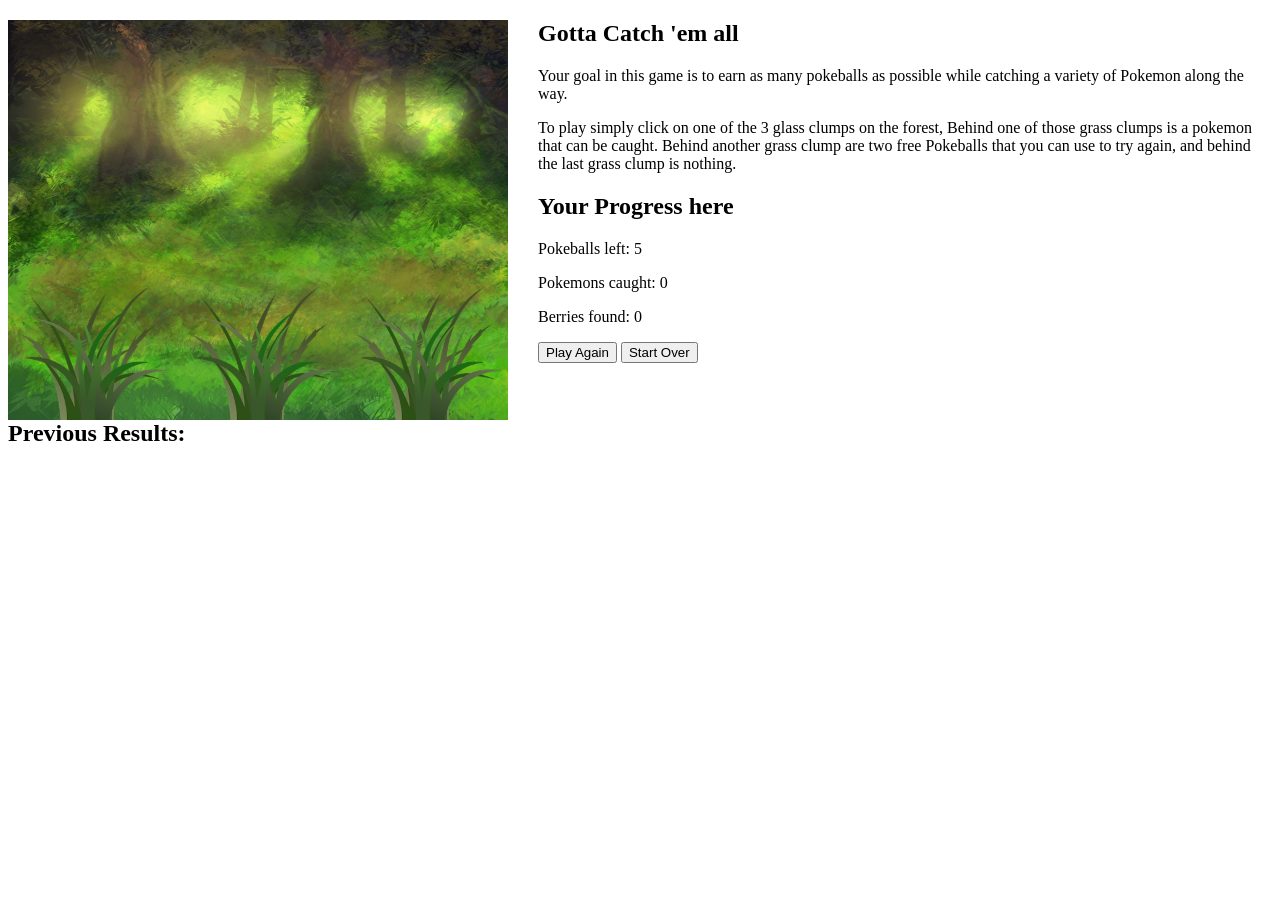
==== index.html @ 8f3b6b4c "initial test again" ====
<!DOCTYPE html>
<html lang="en">
<head>
    <meta charset="UTF-8">
    <meta name="viewport" content="width=device-width, initial-scale=1.0">
    <title>Gotta catch em All!</title>
    <link rel="stylesheet" href="macro3.css">
</head>
<body>
    <div id = "grassyPatch">
        <div id = "grasses">
          
            <img id = "grass2" src = "assignment03_images/images/grass.png"/>
            <img id = "grass3" src = "assignment03_images/images/grass.png"/>
            <img id = "grass1" src = "assignment03_images/images/grass.png"/>
            
        </div>

    </div>
    <div id = "info">
        <h2>Gotta Catch 'em all</h2>
        <p>Your goal in this game is to earn as many pokeballs as possible while catching a variety of Pokemon along the way.</p>
        <p>To play simply click on one of the 3 glass clumps on the forest, Behind one of those grass clumps is a pokemon that can be caught. 
            Behind another grass clump are two free Pokeballs that you can use to try again, and behind the last grass clump is nothing.
        </p>
        <h2 id = "progress">Your Progress here</h2>
        <p id = "inventory">Pokeballs left: 5</p>
        <p id = "pokemonCounter">Pokemons caught: 0</p>
        <p id = "berryCounter">Berries found: 0</p>

        <button id = "playAgain">Play Again</button>
        <button id = "startOver">Start Over</button>

    </div>
    <div id = "previousResults">
        <h2>Previous Results:</h2>
    </div>
    <p id="entries"></p>
    <script src = "macro3.js"></script>
    
</body>
</html>
---- macro3.css ----
body{
    height: 800px;
}

#grassyPatch{
    width: 500px;
    height: 400px;
    position: absolute;
    background-image: url(assignment03_images/images/environment_forestbackground.png);
    background-size: cover;
}


#info{
    padding-left: 530px;
}

#grasses{
    position:absolute;
    top: 240px;
}

#grasses img{
    height: 160px;
    width:160px;   
}

#grass1{
    position:absolute;
    left: 5px;
}
#grass2{
    position:absolute;
    left:175px;
}
#grass3{
    position:absolute;
    left:340px
}

#grasses img:hover{
    background-color: rgba(108, 235, 129, 0.5);
}

#previousResults{
    position:absolute;
    top: 400px;
    height: 400px;

}

#entries{
    position: absolute;
    width: 200px;
    top: 440px;
    
}
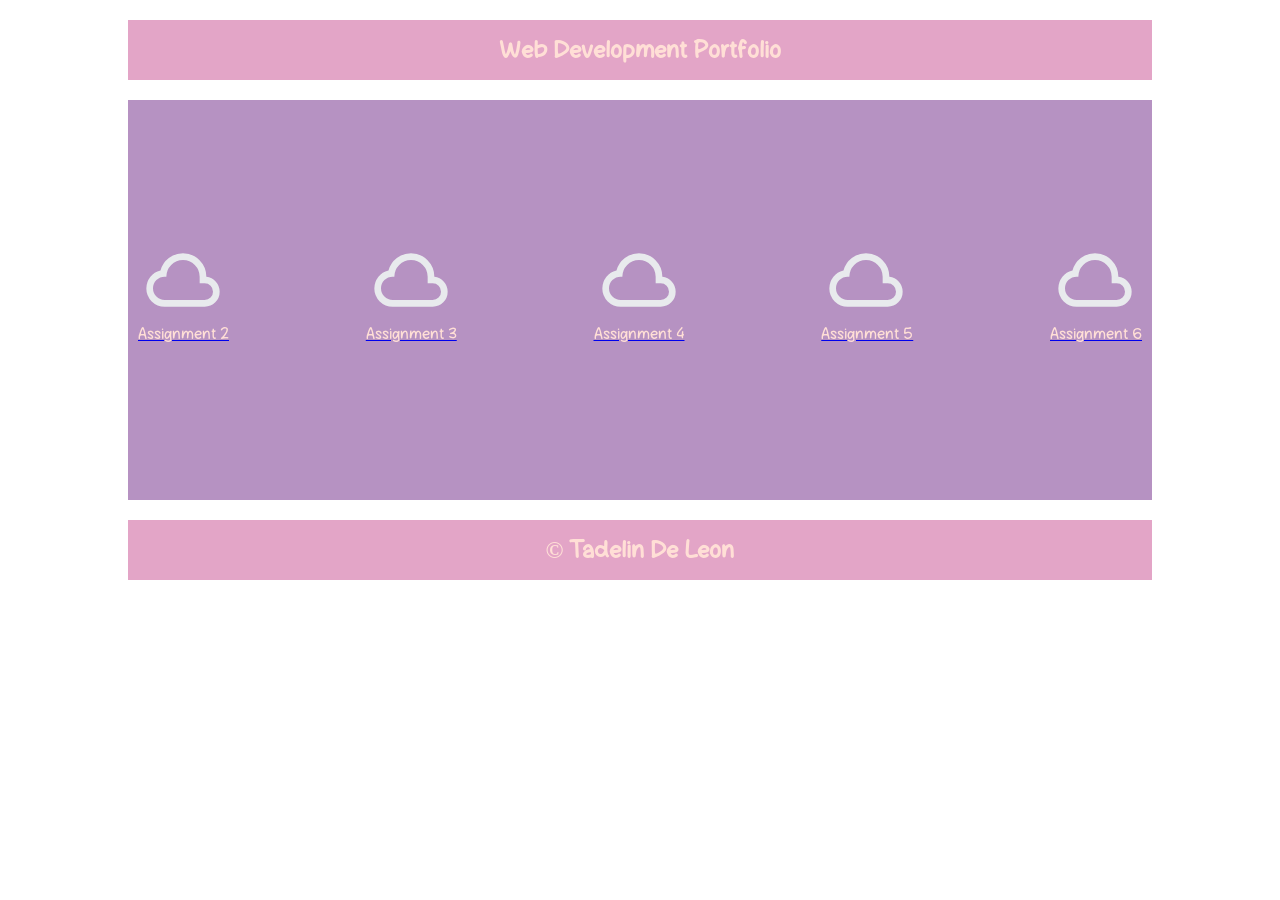
==== commit d024bed4: "Added web dev class assignments" ====
--- a/index.html
+++ b/index.html
@@ -3,40 +3,62 @@
 <head>
     <meta charset="UTF-8">
     <meta name="viewport" content="width=device-width, initial-scale=1.0">
-    <title>Gotta catch em All!</title>
-    <link rel="stylesheet" href="macro3.css">
+    <title> Web Development Portfolio</title>
+    <!-- Media query for narrow browser width -->
+    <link rel="stylesheet" media="only screen and (max-width: 480px)" href="css/mobile.css">
+
+    <!-- Media query for medium browser width -->
+    <link rel="stylesheet" media="only screen and (min-width: 481px) and (max-width: 960px)" href="css/tablet.css">
+
+    <!-- Media query for full browser width -->
+    <link rel="stylesheet" media="only screen and (min-width: 961px)" href="css/custom.css">
 </head>
 <body>
-    <div id = "grassyPatch">
-        <div id = "grasses">
-          
-            <img id = "grass2" src = "assignment03_images/images/grass.png"/>
-            <img id = "grass3" src = "assignment03_images/images/grass.png"/>
-            <img id = "grass1" src = "assignment03_images/images/grass.png"/>
-            
-        </div>
+    <div id = "wrap">
+        <header class = "decor">
+            <h2>Web Development Portfolio</h2>
+        </header>
 
     </div>
-    <div id = "info">
-        <h2>Gotta Catch 'em all</h2>
-        <p>Your goal in this game is to earn as many pokeballs as possible while catching a variety of Pokemon along the way.</p>
-        <p>To play simply click on one of the 3 glass clumps on the forest, Behind one of those grass clumps is a pokemon that can be caught. 
-            Behind another grass clump are two free Pokeballs that you can use to try again, and behind the last grass clump is nothing.
-        </p>
-        <h2 id = "progress">Your Progress here</h2>
-        <p id = "inventory">Pokeballs left: 5</p>
-        <p id = "pokemonCounter">Pokemons caught: 0</p>
-        <p id = "berryCounter">Berries found: 0</p>
 
-        <button id = "playAgain">Play Again</button>
-        <button id = "startOver">Start Over</button>
+    <div id = "iconWrap">
+        
+        <div class = "icon">
+            <a href="macroAssignment3/index.html">
+            <img class = "iconImg" src = "Icons/Cloud.svg"/>
+            <p class = "iconText">Assignment 2</p>
+            </a>
+        </div>
+        <div class = "icon">
+            <a href="macroAssignment4/index.html">
+            <img class = "iconImg" src = "Icons/Cloud.svg"/>
+            <p class = "iconText">Assignment 3</p>
+            </a>
+        </div>
+        <div class = "icon">
+            <a href="macroAssignment5/index.html">
+            <img class = "iconImg" src = "Icons/Cloud.svg"/>
+            <p class = "iconText">Assignment 4</p>
+            </a>
+        </div>
+        <div class = "icon">
+            <a href="assignment6/index.html">
+            <img class = "iconImg" src = "Icons/Cloud.svg"/>
+            <p class = "iconText">Assignment 5</p>
+            </a>
+        </div>
+        <div class = "icon">
+            <a href="assignment7/index.html">
+            <img class = "iconImg" src = "Icons/Cloud.svg"/>
+            <p class = "iconText">Assignment 6</p>
+            </a>
+        </div>
+    </div>
 
-    </div>
-    <div id = "previousResults">
-        <h2>Previous Results:</h2>
-    </div>
-    <p id="entries"></p>
-    <script src = "macro3.js"></script>
-    
+    <footer class = "decor">
+        <h2>© Tadelin De Leon</h2>
+
+    </footer>
+
 </body>
 </html>
--- a/css/mobile.css
+++ b/css/mobile.css
@@ -0,0 +1,62 @@
+@font-face {
+    font-family: Cloud;
+    src: url("../Fonts/Cloudy\ Bright.otf");
+}
+
+body{
+    font-family: Cloud;
+}
+
+.decor{
+    width: 320px;
+    margin: 0 auto;
+    height: 60px;
+    background-color: #E3A5C7;
+    color:#FFDFD6;
+    padding: none;
+    text-align: center;
+    vertical-align: middle;
+    line-height: 60px;
+}
+
+#iconWrap{
+    display: flex;
+    flex-wrap:wrap;
+    justify-content: space-between;
+    width: 320px;
+    margin: 0 auto;
+    margin-top: 20px;
+    background-color: #B692C2;
+    height: 1500px;
+    padding: 10px;
+    padding-top: 50px;
+    box-sizing: border-box;
+
+}
+
+.icon{
+    display: flex;
+    flex-wrap: wrap;
+    justify-content: center;
+    vertical-align: middle;
+    height:110px;
+    width:320px;
+}
+
+.iconImg{
+    padding-left: 5px;
+    padding-right: 5px;
+    height:85px;
+    width:85px;
+}
+
+.iconText{
+    text-align: center;
+    color:#FFDFD6;
+    margin-top: 0px;
+    font-size: 16px;
+}
+
+a:hover{
+    background-color: #9384D1;
+}
--- a/css/tablet.css
+++ b/css/tablet.css
@@ -0,0 +1,62 @@
+@font-face {
+    font-family: Cloud;
+    src: url("../Fonts/Cloudy\ Bright.otf");
+}
+
+body{
+    font-family: Cloud;
+}
+
+.decor{
+    width: 640px;
+    margin: 0 auto;
+    height: 60px;
+    background-color: #E3A5C7;
+    color:#FFDFD6;
+    padding: none;
+    text-align: center;
+    vertical-align: middle;
+    line-height: 60px;
+}
+
+#iconWrap{
+    display: flex;
+    flex-wrap:wrap;
+    justify-content: space-between;
+    width: 640px;
+    margin: 0 auto;
+    margin-top: 20px;
+    background-color: #B692C2;
+    height: 400px;
+    padding: 10px;
+    padding-top: 50px;
+    box-sizing: border-box;
+
+}
+
+.icon{
+    display: flex;
+    flex-wrap: wrap;
+    align-content: center;
+    vertical-align: middle;
+    height:110px;
+    width:110px;
+}
+
+.iconImg{
+    padding-left: 5px;
+    padding-right: 5px;
+    height:85px;
+    width:85px;
+}
+
+.iconText{
+    text-align: center;
+    color:#FFDFD6;
+    margin-top: 0px;
+    font-size: 16px;
+}
+
+a:hover{
+    background-color: #9384D1;
+}
--- a/css/custom.css
+++ b/css/custom.css
@@ -0,0 +1,58 @@
+@font-face {
+    font-family: Cloud;
+    src: url("../Fonts/Cloudy\ Bright.otf");
+}
+
+body{
+    font-family: Cloud;
+}
+
+.decor{
+    width: 1024px;
+    margin: 0 auto;
+    height: 60px;
+    background-color: #E3A5C7;
+    color:#FFDFD6;
+    padding: none;
+    text-align: center;
+    vertical-align: middle;
+    line-height: 60px;
+}
+
+#iconWrap{
+    display: flex;
+    justify-content: space-between;
+    width: 1024px;
+    margin: 0 auto;
+    margin-top: 20px;
+    background-color: #B692C2;
+    height: 400px;
+    padding: 10px;
+    box-sizing: border-box;
+
+}
+
+.icon{
+    display: flex;
+    flex-wrap: wrap;
+    align-content: center;
+    vertical-align: middle;
+}
+
+.iconImg{
+    padding-left: 5px;
+    padding-right: 5px;
+    height:80px;
+    width:80px;
+}
+
+.iconText{
+    text-align: center;
+    color:#FFDFD6;
+    margin-top: 0px;
+    font-size: 16px;
+}
+
+a:hover{
+    background-color: #9384D1;
+}
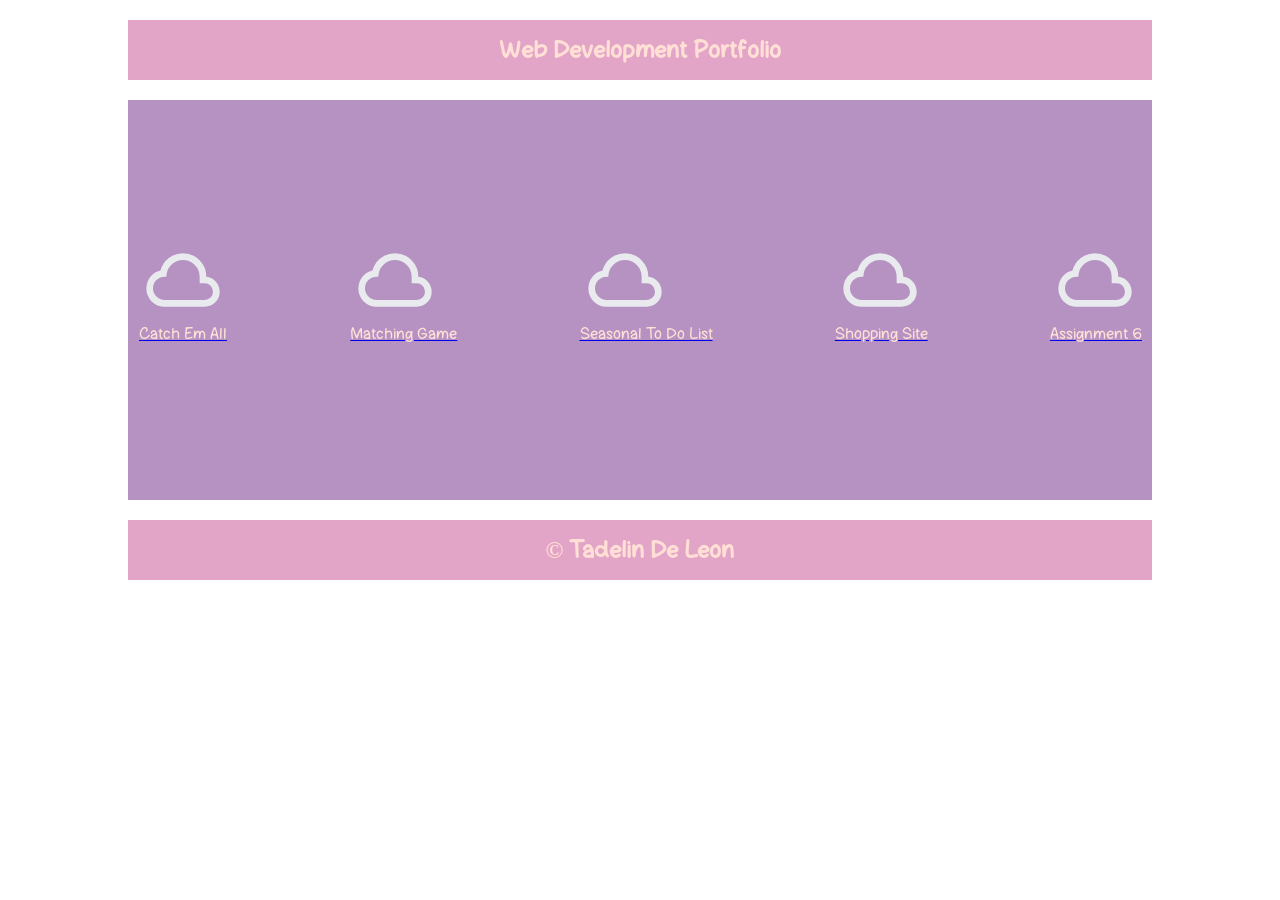
==== commit dd177386: "renaming on index" ====
--- a/index.html
+++ b/index.html
@@ -26,25 +26,25 @@
         <div class = "icon">
             <a href="macroAssignment3/index.html">
             <img class = "iconImg" src = "Icons/Cloud.svg"/>
-            <p class = "iconText">Assignment 2</p>
+            <p class = "iconText">Catch Em All</p>
             </a>
         </div>
         <div class = "icon">
             <a href="macroAssignment4/index.html">
             <img class = "iconImg" src = "Icons/Cloud.svg"/>
-            <p class = "iconText">Assignment 3</p>
+            <p class = "iconText">Matching Game</p>
             </a>
         </div>
         <div class = "icon">
             <a href="macroAssignment5/index.html">
             <img class = "iconImg" src = "Icons/Cloud.svg"/>
-            <p class = "iconText">Assignment 4</p>
+            <p class = "iconText">Seasonal To Do List</p>
             </a>
         </div>
         <div class = "icon">
             <a href="assignment6/index.html">
             <img class = "iconImg" src = "Icons/Cloud.svg"/>
-            <p class = "iconText">Assignment 5</p>
+            <p class = "iconText">Shopping Site</p>
             </a>
         </div>
         <div class = "icon">
